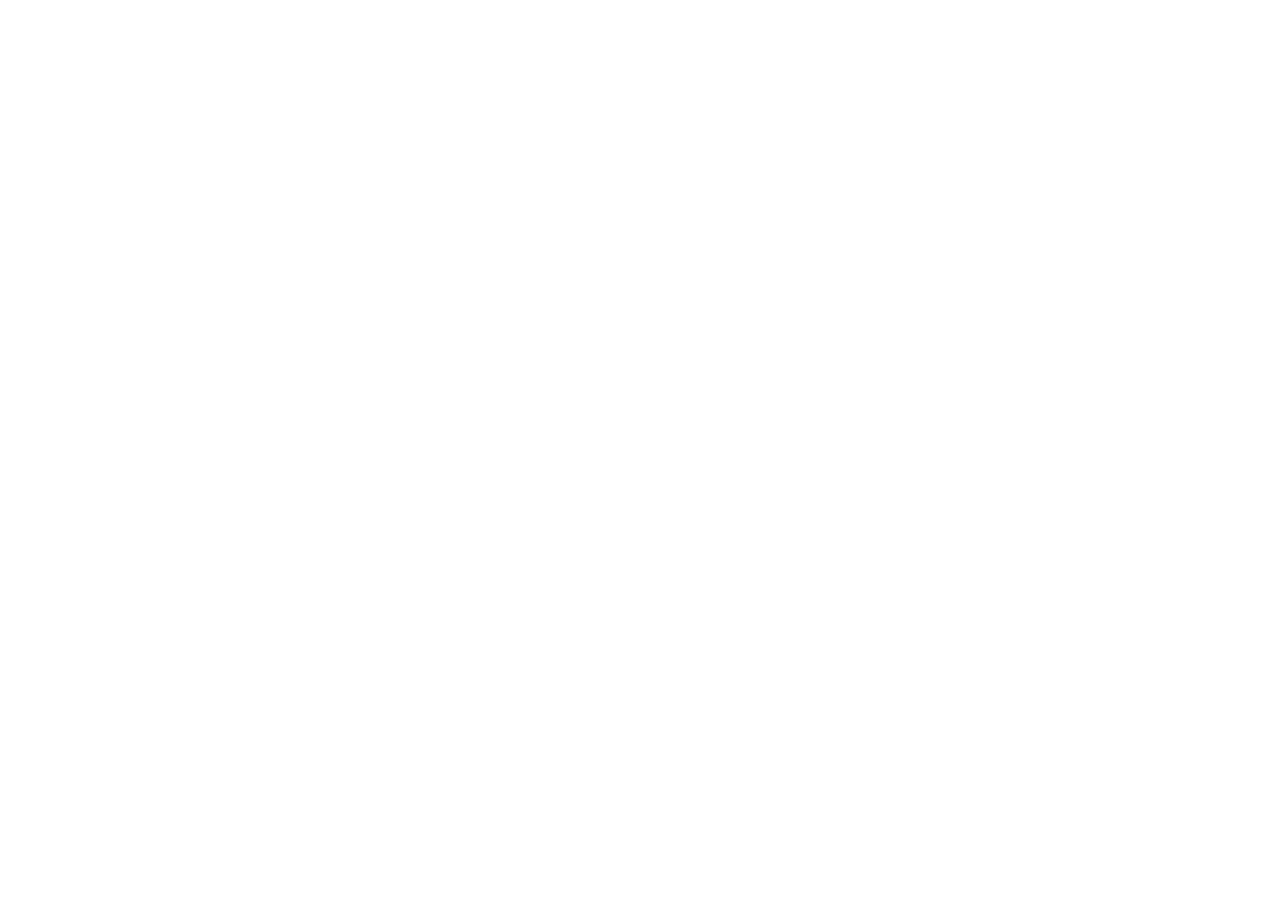
==== index.html @ 6ffd591b "init room gen" ====
<!DOCTYPE html>
<html lang="en">
    <head>
        <meta charset="utf-8">
        <title>Room Generator</title>
        <link rel="stylesheet" href="https://fonts.googleapis.com/css?family=Muli:400,700&display=swap">
        <link rel="stylesheet" href="/style.css">
    </head>
    <body id="body">
        <header><form id="knobs"></form></header>
        <main id="content"></main>
        <script src="/app/app.js" type="module"></script>
    </body>
</html>
---- style.css ----
body {
    margin: 20px;
}

form {
    margin-bottom: 20px;
}

fieldset {
    padding: 15px;
    border: 1px solid #CCC;
    margin: 20px 0;
}

legend {
    padding: 0 8px;
}

label {
    padding: 8px;
    width: 110px;
    display: inline-block;
}

button {
    padding: 8px 20px;
    border-radius: 4px;
}
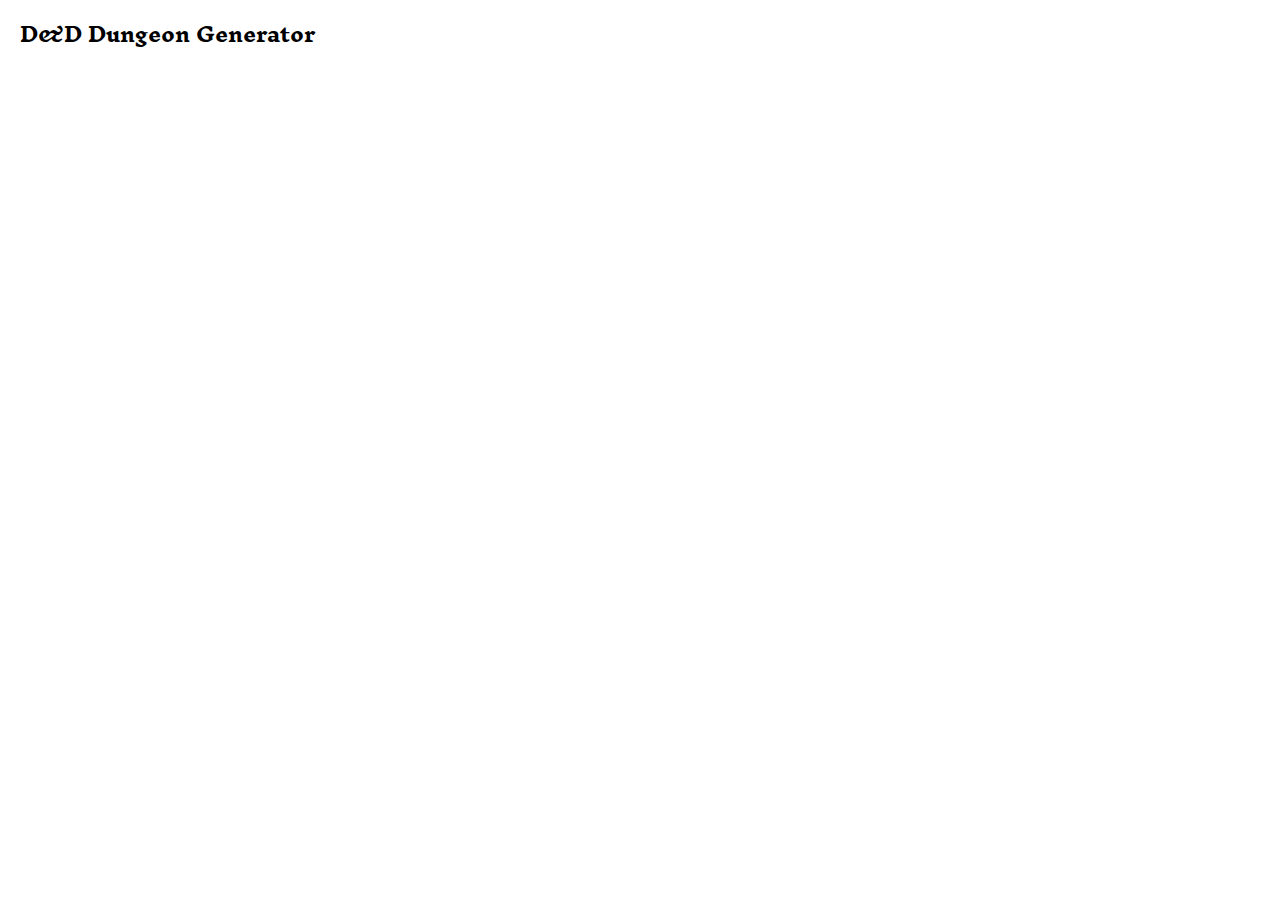
==== commit 66efc52e: "rows on rooms page" ====
--- a/index.html
+++ b/index.html
@@ -2,12 +2,16 @@
 <html lang="en">
     <head>
         <meta charset="utf-8">
-        <title>Room Generator</title>
-        <link rel="stylesheet" href="https://fonts.googleapis.com/css?family=Muli:400,700&display=swap">
+        <title>D&D Dungeon Generator</title>
+        <link href="https://fonts.googleapis.com/css?family=Courier+Prime:400,400i,700|Inknut+Antiqua:400,700&display=swap" rel="stylesheet">
         <link rel="stylesheet" href="/style.css">
     </head>
     <body id="body">
-        <header><form id="knobs"></form></header>
+        <header data-no-print>
+            <h1>D&D Dungeon Generator</h1>
+            <nav id="nav"></nav>
+        </header>
+        <form id="knobs" data-no-print></form>
         <main id="content"></main>
         <script src="/app/app.js" type="module"></script>
     </body>
--- a/style.css
+++ b/style.css
@@ -1,29 +1,235 @@
+
+:root {
+    --accent: #1ba3f7;
+    --bg: #f9f9f9;
+    --gray: #cccccc;
+    --white: #ffffff;
+    --font-default: 'Courier Prime', monospace;
+    --font-title: 'Inknut Antiqua', monospace;
+}
+
+*:not(text) {
+    font-size: 13px;
+    line-height: 1.4;
+    font-family: var(--font-default);
+}
+
+:focus {
+    outline: none;
+    box-shadow: 0 0 2px 1px var(--accent);
+}
 
 body {
     margin: 20px;
-}
+    background: var(--white);
+    -webkit-print-color-adjust: exact;
+}
+
+header {
+    display: flex;
+    justify-content: space-between;
+    align-items: baseline;
+}
+
+nav {
+    display: flex;
+}
+
+section {
+    margin-bottom: 20px;
+    page-break-inside: avoid;
+}
+
+article {
+    border: 1px solid var(--gray);
+    padding: 20px;
+}
+
+article header {
+    border-bottom: 1px solid var(--gray);
+}
+
+article article {
+    padding: 10px;
+    margin-bottom: 10px;
+}
+
+/* Forms */
 
 form {
     margin-bottom: 20px;
 }
 
+form * {
+    font-size: 16px;
+}
+
 fieldset {
-    padding: 15px;
-    border: 1px solid #CCC;
+    padding: 15px 25px;
+    border-width: 1px;
+    border-style: solid;
+    border-color: var(--gray);
     margin: 20px 0;
 }
 
+fieldset > div {
+    display: flex;
+    align-items: center;
+}
+
+fieldset[data-collapsed="true"] {
+    border-left-color: transparent;
+    border-right-color: transparent;
+    border-bottom-color: transparent;
+    padding-top: 0;
+    padding-bottom: 0;
+}
+
+fieldset[data-collapsed="true"] > div,
+fieldset[data-collapsed="true"] > p {
+    display: none;
+}
+
 legend {
+    padding: 0 10px;
+    margin-left: -10px;
+    cursor: pointer;
+}
+
+label {
+    padding: 10px 0;
+    width: 120px;
+    display: inline-block;
+}
+
+input {
     padding: 0 8px;
 }
 
-label {
-    padding: 8px;
-    width: 110px;
-    display: inline-block;
-}
+input,
+button,
+select {
+    border-radius: 4px;
+    background: var(--bg);
+    border: 1px solid var(--gray);
+}
+
+/* Buttons */
 
 button {
+    cursor: pointer;
+    font-family: var(--font-title);
+}
+
+button[data-size="small"] {
+    min-height: 30px;
+    padding: 0 12px;
+    font-size: 12px;
+}
+
+button[data-size="large"] {
     padding: 8px 20px;
-    border-radius: 4px;
-}
+}
+
+button[data-info] {
+    border-radius: 50%;
+    padding: 0;
+    min-width: 30px;
+    min-height: 30px;
+}
+
+button[data-active] {
+    color: var(--accent);
+    border-color: var(--accent);
+    background: var(--white);
+}
+
+input,
+select {
+    width: 175px;
+    height: 30px;
+    box-sizing: border-box;
+}
+
+button + button,
+input + button,
+select + button {
+    margin-left: 10px;
+}
+
+/* Type */
+
+h1 {
+    font-size: 20px;
+    font-family: var(--font-title);
+    margin: 0;
+}
+
+h2 {
+    font-size: 16px;
+    font-family: var(--font-title);
+    margin: 0;
+}
+
+h3 {
+    font-size: 14px;
+}
+
+small {
+    font-size: 12px;
+}
+
+/* Lists */
+
+ul {
+    list-style: square;
+    padding-left: 18px;
+    margin: 20px 0 0 0;
+}
+
+article article ul {
+    margin-top: 10px;
+}
+
+li {
+    padding-right: 20px;
+}
+
+ul[data-grid] {
+    list-style: none;
+    padding-left: 0;
+    grid-template-columns: repeat(auto-fill, 110px);
+}
+
+ul[data-grid] li {
+    display: flex;
+    align-items: center;
+    padding: 0;
+}
+
+ul[data-grid] li small {
+    margin-left: 10px;
+}
+
+/* Grid */
+
+[data-columns="2"] { columns: 2; }
+[data-columns="3"] { columns: 3; }
+[data-columns="4"] { columns: 4; }
+[data-columns="5"] { columns: 5; }
+
+[data-grid] {
+    display: grid;
+    grid-column-gap: 20px;
+    grid-row-gap: 20px;
+}
+
+[data-grid="3"] {
+    grid-template-columns: repeat(3, 1fr);
+}
+
+@media print {
+    [data-no-print] {
+        display: none;
+    }
+}
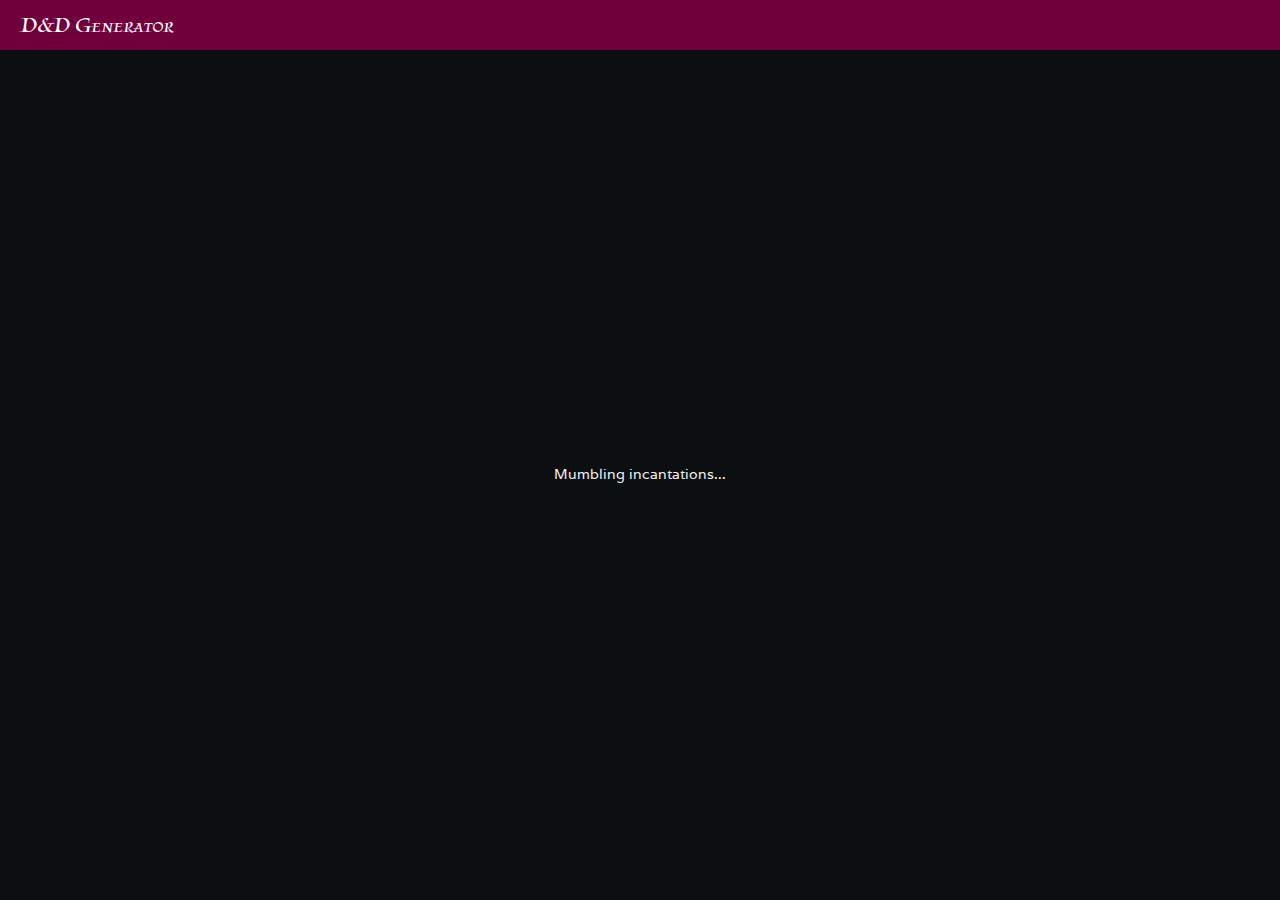
==== commit 42dbd28b: "full layout" ====
--- a/index.html
+++ b/index.html
@@ -2,17 +2,35 @@
 <html lang="en">
     <head>
         <meta charset="utf-8">
-        <title>D&D Dungeon Generator</title>
-        <link href="https://fonts.googleapis.com/css?family=Courier+Prime:400,400i,700|Inknut+Antiqua:400,700&display=swap" rel="stylesheet">
-        <link rel="stylesheet" href="/style.css">
+        <title>D&D Generator</title>
+
+        <link rel="preconnect" href="https://fonts.googleapis.com">
+        <link rel="preconnect" href="https://fonts.gstatic.com" crossorigin>
+        <link rel="stylesheet" href="https://fonts.googleapis.com/css2?family=Tapestry&family=Varela&display=swap">
+
+        <link rel="stylesheet" href="./style.css">
     </head>
-    <body id="body">
-        <header data-no-print>
-            <h1>D&D Dungeon Generator</h1>
-            <nav id="nav"></nav>
+    <body data-layout="full">
+
+        <header data-no-print data-flex="justify-between items-center">
+            <h1><a href="/" data-action="navigate" data-target="dungeon">D&D Generator</a></h1>
+            <nav id="nav" data-spacing="small"></nav>
         </header>
-        <form id="knobs" data-no-print></form>
-        <main id="content"></main>
-        <script src="/app/app.js" type="module"></script>
+
+        <main id="content">
+            <p data-align="center" data-spacing>
+                Mumbling incantations...
+            </p>
+        </main>
+
+        <aside data-no-print>
+            <form id="knobs"></form>
+        </aside>
+
+        <footer data-no-print data-flex="justify-between" id="footer"></footer>
+
+        <script src="./app/app.js" type="module"></script>
+        <script async src="/analytics.js"></script>
+
     </body>
 </html>
--- a/style.css
+++ b/style.css
@@ -1,214 +1,491 @@
+
+/* Config */
 
 :root {
-    --accent: #1ba3f7;
-    --bg: #f9f9f9;
-    --gray: #cccccc;
-    --white: #ffffff;
-    --font-default: 'Courier Prime', monospace;
-    --font-title: 'Inknut Antiqua', monospace;
-}
-
-*:not(text) {
-    font-size: 13px;
-    line-height: 1.4;
+    --font-default: 'Varela', monospace;
+    --font-logo: 'Tapestry', monospace;
+
+    --font-size-title: 22px;
+    --font-size-subtitle: 18px;
+    --font-size-default: 14px;
+    --font-size-small: 13px;
+    --font-size-tiny: 12px;
+
+    --leading-default: 1.4rem;
+    --leading-loose: 1.6rem;
+    --leading-tight: 1.2rem;
+
+    --button-font-size: 13px;
+    --label-font-size: 13px;
+
+    --border-radius: 3px;
+
+    --transitionDuration: 500ms;
+
+    --color-action-1: #BF0252;
+    --color-action-2: #F2065F;
+    --color-error: #FF0000;
+
+    --color-gray-10: #F2F2F2;
+    --color-gray-12: #a3a3a3;
+    --color-gray-15: #798282;
+    --color-gray-20: #4f5252;
+    --color-gray-30: #3B3D3D;
+    --color-gray-35: #202121;
+    --color-gray-40: #0C0F0F;
+
+    --color-secondary: #08B3BD;
+    --color-white: #ffffff;
+
+    --text-color: var(--color-gray-10);
+    --link-color: #FF4289;
+
+    --bg-article: var(--color-gray-30);
+    --bg-footer: var(--color-gray-30);
+    --bg-header: #70003C;
+    --bg-sidebar: var(--color-gray-35);
+    --bg: var(--color-gray-40);
+
+    --spacing-default: 20px;
+    --spacing-medium: 10px;
+    --spacing-small: 5px;
+
+    --sidebar-width: 220px;
+}
+
+/* Focus */
+
+:focus {
+    outline: 1px dashed var(--color-white);
+    outline-offset: -1px;
+}
+
+/* Layout */
+
+html {
+    height: 100%;
+}
+
+body {
+    color: var(--text-color);
+    background: var(--bg);
+    font-size: var(--font-size-default);
+    line-height: var(--leading-default);
     font-family: var(--font-default);
-}
-
-:focus {
-    outline: none;
-    box-shadow: 0 0 2px 1px var(--accent);
-}
-
-body {
-    margin: 20px;
-    background: var(--white);
+    display: grid;
+    height: 100%;
+    margin: 0;
+    grid-template-areas: "header header" "left main" "footer footer";
+    grid-template-columns: auto 1fr;
+    grid-template-rows: auto 1fr;
     -webkit-print-color-adjust: exact;
 }
 
-header {
+body > header {
+    grid-area: header;
+    height: 50px;
+    width: 100%;
+    position: sticky;
+    top: 0;
+    background: var(--bg-header);
+}
+
+body > aside {
+    grid-area: left;
+    width: var(--sidebar-width);
+    color: var(--color-white);
+    background: var(--bg-sidebar);
+}
+
+body > main {
+    grid-area: main;
+    display: flex;
+    flex-direction: column;
+    align-items: center;
+    justify-content: center;
+    padding: var(--spacing-default);
+}
+
+body[data-layout="expanded-sidebar"] > aside {
+    grid-area: left / main;
+    width: 100%;
+}
+
+body[data-layout="full"] > aside {
+    display: none;
+}
+
+body[data-layout="expanded-sidebar"] > main {
+    display: none;
+}
+
+body > footer {
+    grid-area: footer;
+    width: 100%;
+    position: fixed;
+    bottom: 0;
+    background: var(--bg-footer);
+}
+
+body > footer > small {
+    font-size: var(--font-size-small);
+    padding: var(--spacing-small) var(--spacing-default);
+}
+
+/* Logo */
+
+h1 {
+    font-size: var(--font-size-title);
+    font-family: var(--font-logo);
+    padding: 10px 20px;
+    margin: 0;
+    font-variant: small-caps;
+}
+
+h1 a {
+    color: var(--color-white);
+}
+
+h1 a:hover {
+    text-decoration: none;
+}
+
+/* Nav */
+
+body > header > nav {
+    color: var(--color-white);
+    display: flex;
+    align-items: center;
+    margin: 10px;
+}
+
+body > header > nav [data-separator] {
+    margin: 0 15px;
+    border-left: 1px solid var(--color-white);
+    height: 15px;
+}
+
+/* Sections */
+
+section {
+    page-break-inside: avoid;
+}
+
+/* Links */
+
+a {
+    color: var(--link-color);
+    text-decoration: none;
+}
+
+a:hover,
+a:focus {
+    text-decoration: underline;
+}
+
+/* Hr */
+
+hr {
+    height: 0;
+    border: 0;
+    border-bottom: 1px solid var(--color-gray-15);
+    margin: 20px 0;
+}
+
+/* Articles */
+
+article {
+    background: var(--bg-article);
+    border-radius: var(--border-radius);
+    padding: var(--spacing-default);
+}
+
+article header {
+    border-bottom: 1px solid var(--color-gray-15);
+    align-items: baseline;
+    padding-bottom: var(--spacing-medium);
+    margin-bottom: var(--spacing-medium);
+}
+
+article article {
+    border: 1px solid var(--color-gray-15);
+    border-radius: 0;
+    padding: var(--spacing-medium);
+    margin-bottom: var(--spacing-medium);
+}
+
+article [data-info] {
+    color: var(--color-gray-12);
+}
+
+/* Buttons */
+
+button,
+header nav a {
+    cursor: pointer;
+    border-radius: var(--border-radius);
+    border: 0;
+    background: var(--color-action-1);
+    color: var(--color-white);
+    font-size: var(--button-font-size);
+    font-family: var(--font-default);
+    display: inline-flex;
+    align-items: center;
+    justify-content: center;
+    padding: 0;
+    transition: background var(--transitionDuration);
+}
+
+button:hover,
+button[data-active],
+header nav a[data-active],
+header nav a:hover {
+    background: var(--color-action-2);
+    text-decoration: none;
+}
+
+button[data-size="small"],
+header nav a {
+    min-height: 30px;
+    padding: 0 20px;
+}
+
+button[data-size="large"] {
+    padding: 8px 20px;
+}
+
+button[data-info] {
+    padding: 0;
+    width: 20px;
+    height: 18px;
+}
+
+button + button,
+header nav a + a {
+    margin-left: 10px;
+}
+
+button[data-action="accordion"] {
+    justify-content: left;
+}
+
+button[data-action="generate"] {
+    flex-grow: 1;
+    max-width: 236px;
+}
+
+button[data-action="expand"] {
+    width: 33px;
+}
+
+button[data-action="expand"] span {
+    transform: rotate(180deg);
+    pointer-events: none;
+}
+
+[data-layout="expanded-sidebar"] button[data-action="expand"] span {
+    transform: rotate(0);
+}
+
+/* Form */
+
+form {
+    display: flex;
+    flex-direction: column;
+}
+
+fieldset {
+    padding: 0;
+    margin: 0 0 2px 0;
+    border: 0;
+}
+
+fieldset > button {
+    width: 100%;
+    border-radius: 0;
+    background: var(--color-gray-30);
+}
+
+fieldset > button:hover {
+    background: var(--color-gray-20);
+}
+
+fieldset > h2 {
+    padding: 4px 20px;
+}
+
+fieldset > section > div {
+    padding: 20px;
+}
+
+fieldset[data-collapsed="true"] > section {
+    display: none;
+}
+
+label {
+    font-size: var(--label-font-size);
     display: flex;
     justify-content: space-between;
-    align-items: baseline;
-}
-
-nav {
-    display: flex;
-}
-
-section {
-    margin-bottom: 20px;
-    page-break-inside: avoid;
-}
-
-article {
-    border: 1px solid var(--gray);
-    padding: 20px;
-}
-
-article header {
-    border-bottom: 1px solid var(--gray);
-}
-
-article article {
-    padding: 10px;
-    margin-bottom: 10px;
-}
-
-/* Forms */
-
-form {
-    margin-bottom: 20px;
-}
-
-form * {
-    font-size: 16px;
-}
-
-fieldset {
-    padding: 15px 25px;
-    border-width: 1px;
-    border-style: solid;
-    border-color: var(--gray);
-    margin: 20px 0;
-}
-
-fieldset > div {
+    margin-bottom: var(--spacing-small);
+}
+
+input,
+select {
+    width: 100%;
+    height: 30px;
+    box-sizing: border-box;
+    border-radius: var(--border-radius);
+    border: 0;
+    font-size: var(--font-size-default);
+}
+
+input {
+    padding: 0 8px;
+    margin: 0;
+}
+
+input[type="range"] {
+    padding: 0;
+    height: auto;
+    width: 100%; /* Specific width is required for Firefox. */
+    -webkit-appearance: none; /* Hides the slider so that custom slider can be made */
+    background: transparent; /* Otherwise white in Chrome */
+}
+
+input[type=range]::-webkit-slider-thumb {
+    -webkit-appearance: none;
+    margin-top: -4px;
+
+    height: 16px;
+    width: 16px;
+    border-radius: 50%;
+    background: var(--color-white);
+    cursor: pointer;
+}
+
+input[type=range]::-moz-range-thumb {
+    height: 16px;
+    width: 16px;
+    border-radius: 50%;
+    background: var(--color-white);
+    cursor: pointer;
+}
+
+input[type=range]::-webkit-slider-runnable-track {
+    width: 100%;
+    height: 8px;
+    cursor: pointer;
+    background: var(--color-secondary);
+    border-radius: var(--border-radius);
+}
+
+input[type=range]::-moz-range-track {
+    width: 100%;
+    height: 8px;
+    cursor: pointer;
+    background: var(--color-secondary);
+    border-radius: var(--border-radius);
+}
+
+/* Type */
+
+h1, h2, h3 {
+    font-weight: normal;
+}
+
+h1 {
+    font-size: var(--font-size-title);
+    font-family: var(--font-logo);
+    margin: 0;
+}
+
+h2 {
+    font-size: var(--font-size-title);
+    margin: 0;
+}
+
+h3 {
+    font-size: var(--font-size-subtitle);
+    margin: var(--spacing-default) 0 var(--spacing-medium) 0;
+}
+
+h3:first-child {
+    margin-top: 0;
+}
+
+h2[data-title="page"] {
+    font-family: var(--font-logo);
+    font-size: 60px;
+    line-height: 1em;
+    letter-spacing: 5px;
+    text-transform: uppercase;
+}
+
+p {
+    line-height: var(--leading-loose);
+    margin: var(--spacing-medium) 0;
+}
+
+small {
+    font-size: var(--font-size-small);
+}
+
+/* Lists */
+
+ul {
+    line-height: var(--leading-loose);
+    padding-left: var(--spacing-default);
+    margin: var(--spacing-default) 0;
+}
+
+li {
+    padding-right: var(--spacing-default);
+}
+
+ul[data-flex] {
+    list-style: none;
+    padding-left: 0;
+}
+
+ul[data-flex] li {
     display: flex;
     align-items: center;
-}
-
-fieldset[data-collapsed="true"] {
-    border-left-color: transparent;
-    border-right-color: transparent;
-    border-bottom-color: transparent;
-    padding-top: 0;
-    padding-bottom: 0;
-}
-
-fieldset[data-collapsed="true"] > div,
-fieldset[data-collapsed="true"] > p {
-    display: none;
-}
-
-legend {
-    padding: 0 10px;
-    margin-left: -10px;
-    cursor: pointer;
-}
-
-label {
-    padding: 10px 0;
-    width: 120px;
-    display: inline-block;
-}
-
-input {
-    padding: 0 8px;
-}
-
-input,
-button,
-select {
-    border-radius: 4px;
-    background: var(--bg);
-    border: 1px solid var(--gray);
-}
-
-/* Buttons */
-
-button {
-    cursor: pointer;
-    font-family: var(--font-title);
-}
-
-button[data-size="small"] {
-    min-height: 30px;
-    padding: 0 12px;
-    font-size: 12px;
-}
-
-button[data-size="large"] {
-    padding: 8px 20px;
-}
-
-button[data-info] {
-    border-radius: 50%;
-    padding: 0;
-    min-width: 30px;
-    min-height: 30px;
-}
-
-button[data-active] {
-    color: var(--accent);
-    border-color: var(--accent);
-    background: var(--white);
-}
-
-input,
-select {
-    width: 175px;
-    height: 30px;
-    box-sizing: border-box;
-}
-
-button + button,
-input + button,
-select + button {
-    margin-left: 10px;
-}
-
-/* Type */
-
-h1 {
-    font-size: 20px;
-    font-family: var(--font-title);
-    margin: 0;
-}
-
-h2 {
-    font-size: 16px;
-    font-family: var(--font-title);
-    margin: 0;
-}
-
-h3 {
-    font-size: 14px;
-}
-
-small {
-    font-size: 12px;
-}
-
-/* Lists */
-
-ul {
-    list-style: square;
-    padding-left: 18px;
-    margin: 20px 0 0 0;
-}
-
-article article ul {
-    margin-top: 10px;
-}
-
-li {
-    padding-right: 20px;
-}
-
-ul[data-grid] {
-    list-style: none;
-    padding-left: 0;
-    grid-template-columns: repeat(auto-fill, 110px);
-}
-
-ul[data-grid] li {
+    padding: var(--spacing-medium);
+}
+
+ul[data-flex] li span {
+    font-size: var(--font-size-small);
+    margin-left: var(--spacing-medium);
+}
+
+/* Alignment */
+
+[data-align="center"] {
+    text-align: center;
+}
+
+/* Errors */
+
+[data-error] {
+    color: var(--color-error);
+}
+
+/* Flex */
+
+[data-flex] {
     display: flex;
+}
+
+[data-flex*="column"] {
+    flex-direction: column;
+}
+
+[data-flex*="justify-between"] {
+    justify-content: space-between;
+}
+
+[data-flex*="items-center"] {
     align-items: center;
-    padding: 0;
-}
-
-ul[data-grid] li small {
-    margin-left: 10px;
 }
 
 /* Grid */
@@ -224,9 +501,50 @@
     grid-row-gap: 20px;
 }
 
+[data-grid="2"] {
+    grid-template-columns: repeat(2, 1fr);
+}
+
 [data-grid="3"] {
     grid-template-columns: repeat(3, 1fr);
 }
+
+/* Spacing */
+
+[data-spacing="default"] {
+    margin: var(--spacing-default);
+}
+
+[data-spacing="x"] {
+    margin-left: var(--spacing-default);
+    margin-right: var(--spacing-default);
+}
+
+[data-spacing="y"] {
+    margin-top: var(--spacing-default);
+    margin-bottom: var(--spacing-default);
+}
+
+[data-spacing="medium"] {
+    margin: var(--spacing-medium);
+}
+
+[data-spacing*="y-medium"] {
+    margin-top: var(--spacing-medium);
+    margin-bottom: var(--spacing-medium);
+}
+
+[data-spacing*="b-medium"] {
+    margin-bottom: var(--spacing-medium);
+}
+
+[data-spacing*="x-small"] {
+    margin-left: var(--spacing-small);
+    margin-right: var(--spacing-small);
+}
+
+/* Print */
+/* TODO print needs to negate dark mode? */
 
 @media print {
     [data-no-print] {
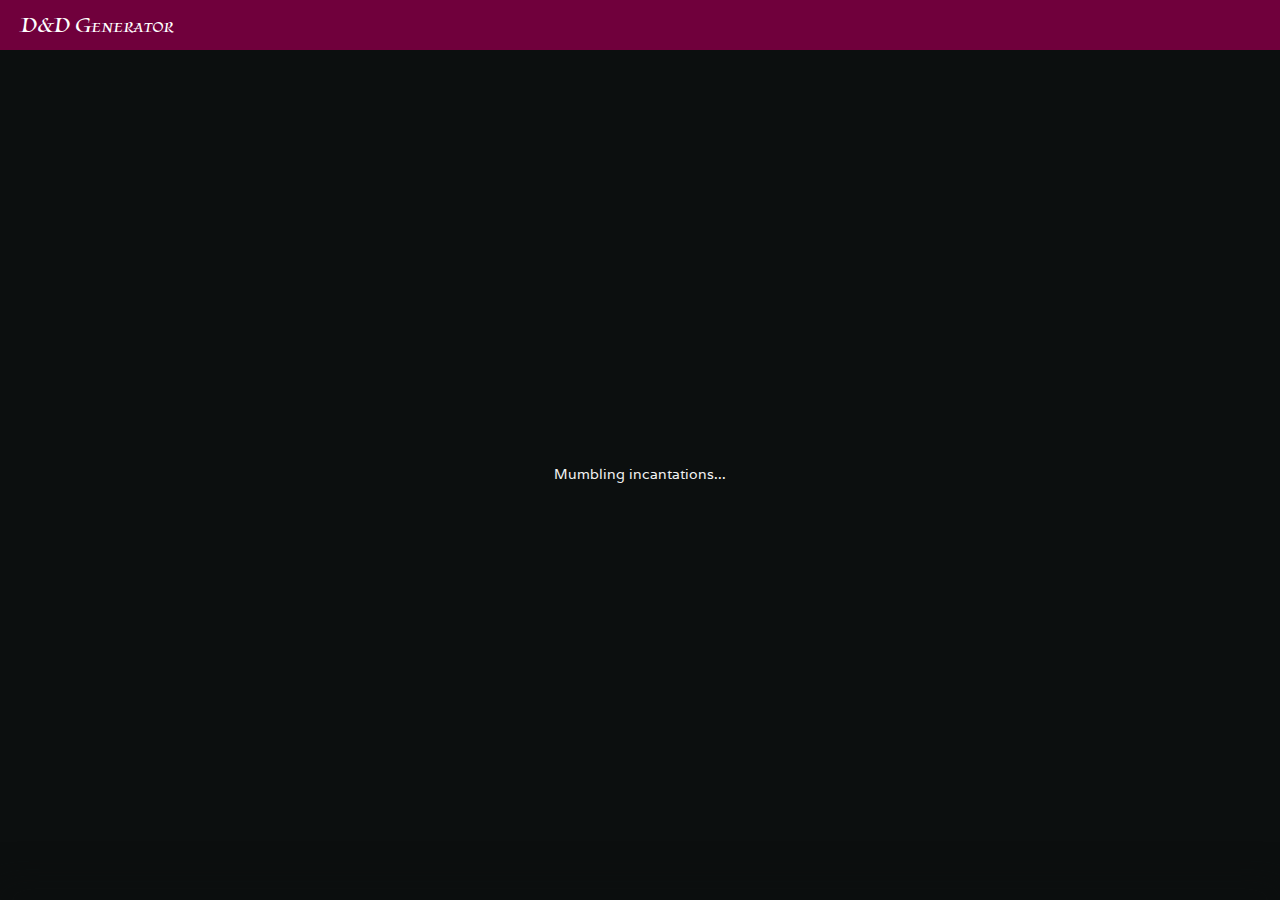
==== commit 3ef05627: "update GA" ====
--- a/index.html
+++ b/index.html
@@ -7,8 +7,17 @@
         <link rel="preconnect" href="https://fonts.googleapis.com">
         <link rel="preconnect" href="https://fonts.gstatic.com" crossorigin>
         <link rel="stylesheet" href="https://fonts.googleapis.com/css2?family=Tapestry&family=Varela&display=swap">
+        <link rel="stylesheet" href="./style.css">
 
-        <link rel="stylesheet" href="./style.css">
+        <script async src="https://www.googletagmanager.com/gtag/js?id=G-QENH0RMNMR"></script>
+        <script>
+            if (window.location.hostname === 'dnd.mysticwaffle.com') {
+                window.dataLayer = window.dataLayer || [];
+                function gtag() { dataLayer.push(arguments); }
+                gtag('js', new Date());
+                gtag('config', 'G-QENH0RMNMR');
+            }
+        </script>
     </head>
     <body data-layout="full">
 
@@ -30,7 +39,6 @@
         <footer data-no-print data-flex="justify-between" id="footer"></footer>
 
         <script src="./app/app.js" type="module"></script>
-        <script async src="/analytics.js"></script>
 
     </body>
 </html>
--- a/style.css
+++ b/style.css
@@ -1,7 +1,10 @@
+
+/* TODO responsive design */
 
 /* Config */
 
 :root {
+    /* Type */
     --font-default: 'Varela', monospace;
     --font-logo: 'Tapestry', monospace;
 
@@ -16,16 +19,22 @@
     --leading-tight: 1.2rem;
 
     --button-font-size: 13px;
-    --label-font-size: 13px;
-
+
+    /* Borders */
     --border-radius: 3px;
 
-    --transitionDuration: 500ms;
-
-    --color-action-1: #BF0252;
-    --color-action-2: #F2065F;
+    /* Transitions */
+    --transition-default: 500ms;
+
+    /* Colors */
+    --color-action: #BF0252;
+    --color-action-active: #F2065F;
+    --color-secondary: #08B3BD;
+    --color-secondary-active: #04d4e0;
     --color-error: #FF0000;
-
+    --color-success: #14c80f;
+
+    --color-gray-0: #ffffff;
     --color-gray-10: #F2F2F2;
     --color-gray-12: #a3a3a3;
     --color-gray-15: #798282;
@@ -34,9 +43,6 @@
     --color-gray-35: #202121;
     --color-gray-40: #0C0F0F;
 
-    --color-secondary: #08B3BD;
-    --color-white: #ffffff;
-
     --text-color: var(--color-gray-10);
     --link-color: #FF4289;
 
@@ -46,18 +52,22 @@
     --bg-sidebar: var(--color-gray-35);
     --bg: var(--color-gray-40);
 
+    /* Spacing */
     --spacing-default: 20px;
+    --spacing-large: 40px;
     --spacing-medium: 10px;
     --spacing-small: 5px;
 
+    /* UI */
     --sidebar-width: 220px;
+    --caret-img: url('data:image/svg+xml;utf8,<svg fill="white" height="24" viewBox="0 0 24 24" width="24" xmlns="http://www.w3.org/2000/svg"><path d="M7 10l5 5 5-5z" /><path d="M0 0h24v24H0" fill="none" /></svg>')
 }
 
 /* Focus */
 
 :focus {
-    outline: 1px dashed var(--color-white);
-    outline-offset: -1px;
+    outline: 2px solid var(--color-gray-10);
+    outline-offset: -2px;
 }
 
 /* Layout */
@@ -93,8 +103,9 @@
 body > aside {
     grid-area: left;
     width: var(--sidebar-width);
-    color: var(--color-white);
     background: var(--bg-sidebar);
+    animation-duration: var(--transition-default);
+    animation-name: slideIn;
 }
 
 body > main {
@@ -106,7 +117,7 @@
     padding: var(--spacing-default);
 }
 
-body[data-layout="expanded-sidebar"] > aside {
+body[data-layout="sidebar-expanded"] > aside {
     grid-area: left / main;
     width: 100%;
 }
@@ -115,7 +126,7 @@
     display: none;
 }
 
-body[data-layout="expanded-sidebar"] > main {
+body[data-layout="sidebar-expanded"] > main {
     display: none;
 }
 
@@ -125,6 +136,12 @@
     position: fixed;
     bottom: 0;
     background: var(--bg-footer);
+    box-shadow: 0 0 40px 10px var(--color-gray-40);
+    transform: translate3d(0, 100%, 0);
+    animation-delay: 3s;
+    animation-duration: 2s;
+    animation-fill-mode: forwards;
+    animation-name: slideUp;
 }
 
 body > footer > small {
@@ -143,7 +160,7 @@
 }
 
 h1 a {
-    color: var(--color-white);
+    color: var(--color-gray-0);
 }
 
 h1 a:hover {
@@ -153,7 +170,7 @@
 /* Nav */
 
 body > header > nav {
-    color: var(--color-white);
+    color: var(--color-gray-0);
     display: flex;
     align-items: center;
     margin: 10px;
@@ -161,7 +178,7 @@
 
 body > header > nav [data-separator] {
     margin: 0 15px;
-    border-left: 1px solid var(--color-white);
+    border-left: 1px solid var(--color-gray-0);
     height: 15px;
 }
 
@@ -214,6 +231,7 @@
     margin-bottom: var(--spacing-medium);
 }
 
+/* TODO rename data-info */
 article [data-info] {
     color: var(--color-gray-12);
 }
@@ -225,23 +243,34 @@
     cursor: pointer;
     border-radius: var(--border-radius);
     border: 0;
-    background: var(--color-action-1);
-    color: var(--color-white);
+    background: var(--color-action);
+    color: var(--color-gray-0);
     font-size: var(--button-font-size);
     font-family: var(--font-default);
     display: inline-flex;
     align-items: center;
     justify-content: center;
     padding: 0;
-    transition: background var(--transitionDuration);
+    transition: background var(--transition-default);
 }
 
 button:hover,
 button[data-active],
 header nav a[data-active],
 header nav a:hover {
-    background: var(--color-action-2);
+    background: var(--color-action-active);
     text-decoration: none;
+}
+
+header nav a:focus {
+    text-decoration: none;
+}
+
+header nav a {
+    opacity: 0;
+    animation-duration: 2s;
+    animation-fill-mode: forwards;
+    animation-name: fadeIn;
 }
 
 button[data-size="small"],
@@ -279,15 +308,50 @@
 }
 
 button[data-action="expand"] span {
-    transform: rotate(180deg);
+    width: 10px;
+    height: 10px;
+    background-image: var(--caret-img);
+    background-repeat: no-repeat;
+    background-position-x: 50%;
+    background-position-y: 50%;
     pointer-events: none;
-}
-
-[data-layout="expanded-sidebar"] button[data-action="expand"] span {
-    transform: rotate(0);
-}
-
-/* Form */
+    transform: scale(1.5, 1.2) rotate(-90deg);
+}
+
+[data-layout="sidebar-expanded"] button[data-action="expand"] span {
+    transform: scale(1.5, 1.2) rotate(90deg);
+}
+
+button[data-ready] {
+    flex-direction: column;
+    flex-grow: 0;
+    max-width: 360px;
+    max-height: 360px;
+    padding: var(--spacing-large);
+    background: var(--color-gray-35);
+    border: 1px solid var(--color-gray-20);
+    border-radius: var(--spacing-default);
+    opacity: 0;
+    animation-delay: 500ms;
+    animation-duration: 5s;
+    animation-fill-mode: forwards;
+    animation-name: fadeIn;
+}
+
+button[data-ready]:hover {
+    background: var(--color-gray-40);
+}
+
+button[data-ready] span {
+    text-shadow: 0 0 10px var(--color-gray-0);
+    font-size: var(--font-size-title);
+}
+
+button[data-ready] svg {
+    pointer-events: none;
+}
+
+/* Forms */
 
 form {
     display: flex;
@@ -314,8 +378,11 @@
     padding: 4px 20px;
 }
 
+/* TODO */
+/* fieldset > section > label { */
 fieldset > section > div {
-    padding: 20px;
+    padding: var(--spacing-default);
+    display: block;
 }
 
 fieldset[data-collapsed="true"] > section {
@@ -323,7 +390,7 @@
 }
 
 label {
-    font-size: var(--label-font-size);
+    font-size: var(--font-size-small);
     display: flex;
     justify-content: space-between;
     margin-bottom: var(--spacing-small);
@@ -332,21 +399,33 @@
 input,
 select {
     width: 100%;
-    height: 30px;
+    height: 38px;
+    margin: 0;
+    padding: 0 12px;
     box-sizing: border-box;
+    color: var(--text-color);
+    background: var(--color-gray-40);
+    border: 1px solid var(--color-gray-15);
     border-radius: var(--border-radius);
-    border: 0;
     font-size: var(--font-size-default);
-}
-
-input {
-    padding: 0 8px;
-    margin: 0;
+    transition: background var(--transition-default), border var(--transition-default);
+}
+
+input:hover,
+select:hover {
+    border-color: var(--color-secondary);
+}
+
+input:focus,
+select:focus {
+    border-color: var(--color-secondary-active);
+    outline: none;
 }
 
 input[type="range"] {
     padding: 0;
     height: auto;
+    border: 0;
     width: 100%; /* Specific width is required for Firefox. */
     -webkit-appearance: none; /* Hides the slider so that custom slider can be made */
     background: transparent; /* Otherwise white in Chrome */
@@ -355,11 +434,10 @@
 input[type=range]::-webkit-slider-thumb {
     -webkit-appearance: none;
     margin-top: -4px;
-
     height: 16px;
     width: 16px;
     border-radius: 50%;
-    background: var(--color-white);
+    background: var(--color-gray-0);
     cursor: pointer;
 }
 
@@ -367,7 +445,7 @@
     height: 16px;
     width: 16px;
     border-radius: 50%;
-    background: var(--color-white);
+    background: var(--color-gray-0);
     cursor: pointer;
 }
 
@@ -377,6 +455,7 @@
     cursor: pointer;
     background: var(--color-secondary);
     border-radius: var(--border-radius);
+    transition: background var(--transition-default);
 }
 
 input[type=range]::-moz-range-track {
@@ -385,6 +464,28 @@
     cursor: pointer;
     background: var(--color-secondary);
     border-radius: var(--border-radius);
+    transition: background var(--transition-default);
+}
+
+input[type="range"]:hover::-webkit-slider-runnable-track,
+input[type="range"]:focus::-webkit-slider-runnable-track {
+    background: var(--color-secondary-active);
+}
+
+input[type="range"]:hover::-moz-range-track,
+input[type="range"]:focus::-moz-range-track {
+    background: var(--color-secondary-active);
+}
+
+select {
+    -webkit-appearance: none;
+    -moz-appearance: none;
+    background-image: var(--caret-img);
+    background-repeat: no-repeat;
+    background-position-x: calc(100% - 5px);
+    background-position-y: 50%;
+    padding-right: 36px;
+    cursor: pointer;
 }
 
 /* Type */
@@ -442,6 +543,11 @@
     padding-right: var(--spacing-default);
 }
 
+ul[data-list-style="none"] {
+    list-style: none;
+}
+
+/* TODO Rework legend & remove these data-flex list rules */
 ul[data-flex] {
     list-style: none;
     padding-left: 0;
@@ -458,6 +564,35 @@
     margin-left: var(--spacing-medium);
 }
 
+/* Unit */
+
+[data-dot] {
+    width: 6px;
+    height: 6px;
+    border-radius: 6px;
+    display: inline-block;
+    margin: var(--spacing-small) 2px;
+}
+
+[data-dot="ok"] { background: var(--color-success); }
+[data-dot="fail"] { background: var(--color-error); }
+
+[data-unit-test] {
+    margin: var(--spacing-default) 0;
+    padding-left: var(--spacing-medium);
+    padding-right: var(--spacing-medium);
+    white-space: pre-wrap;
+    font-family: monospace;
+}
+
+[data-unit-test="ok"] {
+    border-left: 3px solid var(--color-success);
+}
+
+[data-unit-test="fail"] {
+    border-left: 3px solid var(--color-error);
+}
+
 /* Alignment */
 
 [data-align="center"] {
@@ -480,12 +615,20 @@
     flex-direction: column;
 }
 
+[data-flex*="items-center"] {
+    align-items: center;
+}
+
 [data-flex*="justify-between"] {
     justify-content: space-between;
 }
 
-[data-flex*="items-center"] {
-    align-items: center;
+[data-flex*="justify-center"] {
+    justify-content: center;
+}
+
+[data-flex*="wrap"] {
+    flex-wrap: wrap;
 }
 
 /* Grid */
@@ -525,6 +668,10 @@
     margin-bottom: var(--spacing-default);
 }
 
+[data-spacing="b"] {
+    margin-bottom: var(--spacing-default);
+}
+
 [data-spacing="medium"] {
     margin: var(--spacing-medium);
 }
@@ -541,6 +688,10 @@
 [data-spacing*="x-small"] {
     margin-left: var(--spacing-small);
     margin-right: var(--spacing-small);
+}
+
+[data-spacing*="b-small"] {
+    margin-bottom: var(--spacing-small);
 }
 
 /* Print */
@@ -551,3 +702,35 @@
         display: none;
     }
 }
+
+/* Animations */
+
+@keyframes fadeIn {
+    from {
+        opacity: 0;
+    }
+
+    to {
+        opacity: 1;
+    }
+}
+
+@keyframes slideIn {
+    from {
+        transform: translate3d(-100%, 0, 0);
+    }
+
+    to {
+        transform: translate3d(0, 0, 0);
+    }
+}
+
+@keyframes slideUp {
+    from {
+      transform: translate3d(0, 100%, 0);
+    }
+
+    to {
+        transform: translate3d(0, 0, 0);
+    }
+}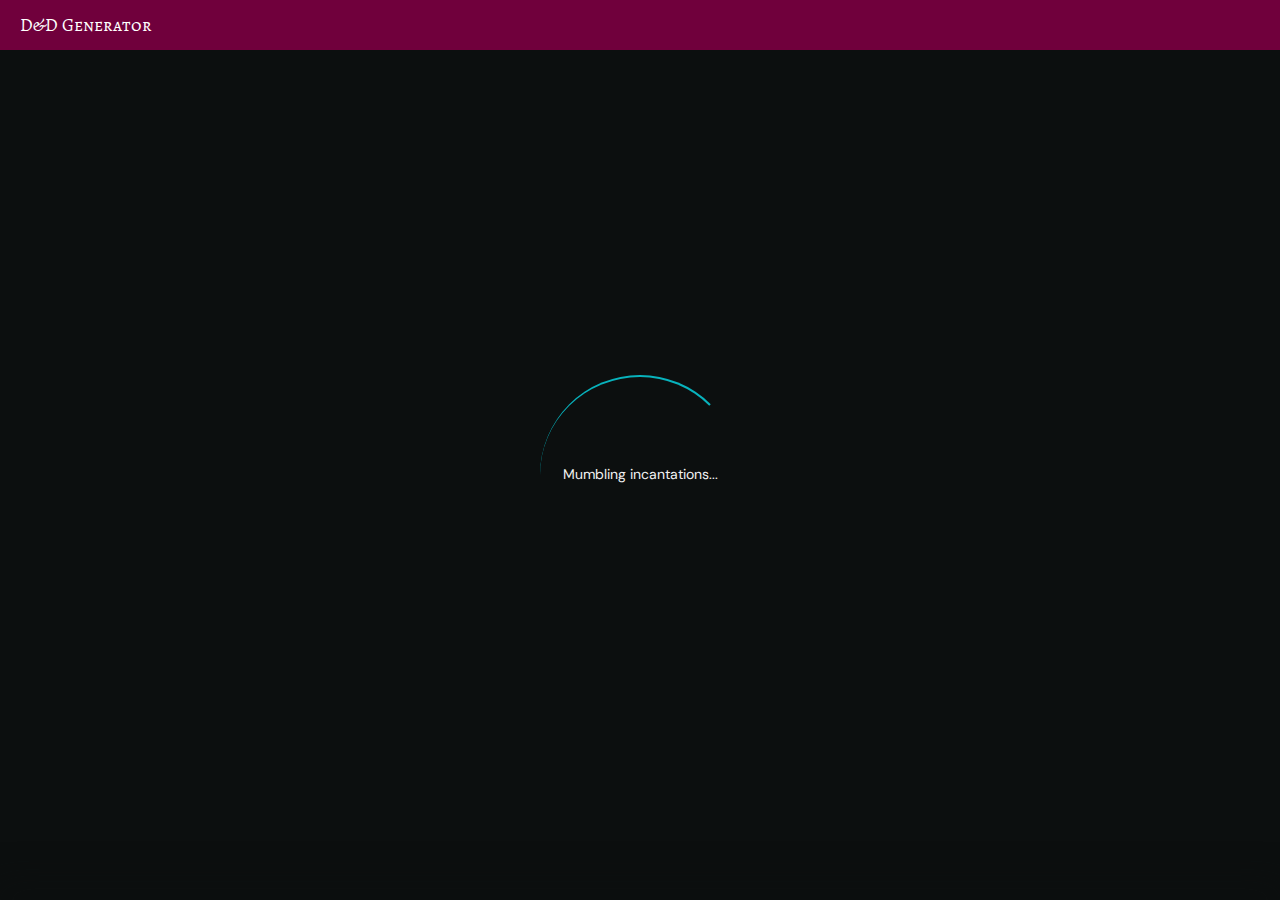
==== commit f584e76b: "bump css" ====
--- a/index.html
+++ b/index.html
@@ -6,8 +6,9 @@
 
         <link rel="preconnect" href="https://fonts.googleapis.com">
         <link rel="preconnect" href="https://fonts.gstatic.com" crossorigin>
-        <link rel="stylesheet" href="https://fonts.googleapis.com/css2?family=Tapestry&family=Varela&display=swap">
-        <link rel="stylesheet" href="./style.css">
+        <link href="https://fonts.googleapis.com/css2?family=Alegreya+SC:wght@700&family=DM+Sans:ital,wght@0,400;0,700;1,400;1,700&display=swap" rel="stylesheet">
+
+        <link rel="stylesheet" href="/style.css?v=2">
 
         <script async src="https://www.googletagmanager.com/gtag/js?id=G-QENH0RMNMR"></script>
         <script>
@@ -20,25 +21,35 @@
         </script>
     </head>
     <body data-layout="full">
+        <noscript>JavaScript must be enabled to run this app.</noscript>
 
-        <header data-no-print data-flex="justify-between items-center">
-            <h1><a href="/" data-action="navigate" data-target="dungeon">D&D Generator</a></h1>
+        <header data-flex="justify-between items-center" data-no-print>
+            <h1 data-logo>
+                <a href="/" data-action="navigate">
+                    D&D Generator
+                </a>
+            </h1>
+
             <nav id="nav" data-spacing="small"></nav>
         </header>
 
+        <menu id="toolbar" data-no-print></menu>
+
         <main id="content">
-            <p data-align="center" data-spacing>
-                Mumbling incantations...
-            </p>
+            <div data-spinner>
+                <p>Mumbling incantations...</p>
+            </div>
         </main>
 
         <aside data-no-print>
             <form id="knobs"></form>
         </aside>
 
-        <footer data-no-print data-flex="justify-between" id="footer"></footer>
+        <footer id="footer" data-no-print></footer>
 
-        <script src="./app/app.js" type="module"></script>
+        <div id="overlay" data-overlay></div>
+        <div id="toast" data-toast></div>
 
+        <script src="/app/app.js?v=1" type="module"></script>
     </body>
 </html>
--- a/style.css
+++ b/style.css
@@ -5,18 +5,21 @@
 
 :root {
     /* Type */
-    --font-default: 'Varela', monospace;
-    --font-logo: 'Tapestry', monospace;
-
+    --font-default: 'DM Sans', sans-serif;
+    --font-title: 'Alegreya SC', serif;
+
+    --font-size-tiny: 12px;
+    --font-size-small: 13px;
+    --font-size-default: 14px;
+    --font-size-subtitle: 18px;
     --font-size-title: 22px;
-    --font-size-subtitle: 18px;
-    --font-size-default: 14px;
-    --font-size-small: 13px;
-    --font-size-tiny: 12px;
+    --font-size-title-20: 46px;
+    --font-size-huge: 120px;
 
     --leading-default: 1.4rem;
     --leading-loose: 1.6rem;
     --leading-tight: 1.2rem;
+    --leading-none: 1;
 
     --button-font-size: 13px;
 
@@ -25,38 +28,44 @@
 
     /* Transitions */
     --transition-default: 500ms;
+    --transition-10: 1s;
+    --transition-20: 2s;
 
     /* Colors */
-    --color-action: #BF0252;
-    --color-action-active: #F2065F;
-    --color-secondary: #08B3BD;
+    --color-action: #bf0252;
+    --color-action-active: #f2065f;
+    --color-secondary: #08b3bd;
     --color-secondary-active: #04d4e0;
-    --color-error: #FF0000;
-    --color-success: #14c80f;
+    --color-error: #d90909;
+    --color-success: #1caaaa;
 
     --color-gray-0: #ffffff;
     --color-gray-10: #F2F2F2;
     --color-gray-12: #a3a3a3;
     --color-gray-15: #798282;
     --color-gray-20: #4f5252;
-    --color-gray-30: #3B3D3D;
+    --color-gray-30: #3b3d3d;
     --color-gray-35: #202121;
-    --color-gray-40: #0C0F0F;
+    --color-gray-40: #0c0f0f;
+    --color-gray-50: #000000;
 
     --text-color: var(--color-gray-10);
-    --link-color: #FF4289;
+    --link-color: #ff4289;
+    --nav-item-color: #870048;
+    --nav-item-active-color: var(--color-action-active);
 
     --bg-article: var(--color-gray-30);
     --bg-footer: var(--color-gray-30);
-    --bg-header: #70003C;
+    --bg-header: #70003c;
     --bg-sidebar: var(--color-gray-35);
+    --bg-toolbar: var(--color-gray-35);
     --bg: var(--color-gray-40);
 
     /* Spacing */
+    --spacing-small: 5px;
+    --spacing-medium: 10px;
     --spacing-default: 20px;
     --spacing-large: 40px;
-    --spacing-medium: 10px;
-    --spacing-small: 5px;
 
     /* UI */
     --sidebar-width: 220px;
@@ -85,9 +94,13 @@
     display: grid;
     height: 100%;
     margin: 0;
-    grid-template-areas: "header header" "left main" "footer footer";
+    grid-template-areas:
+        "header header"
+        "left toolbar"
+        "left main"
+        "footer footer";
     grid-template-columns: auto 1fr;
-    grid-template-rows: auto 1fr;
+    grid-template-rows: auto auto 1fr;
     -webkit-print-color-adjust: exact;
 }
 
@@ -117,29 +130,55 @@
     padding: var(--spacing-default);
 }
 
+body > menu {
+    grid-area: toolbar;
+    display: none; /* Disabled, was `flex` */
+    align-items: center;
+    justify-content: end;
+    list-style: none;
+    background: var(--bg-toolbar);
+    padding: var(--spacing-medium);
+    margin: var(--spacing-medium);
+    border-radius: var(--border-radius);
+}
+
+body > menu li {
+    padding: 0;
+}
+
+body > menu li + li {
+    margin-left: var(--spacing-medium);
+}
+
 body[data-layout="sidebar-expanded"] > aside {
     grid-area: left / main;
     width: 100%;
 }
 
-body[data-layout="full"] > aside {
-    display: none;
-}
-
+body[data-layout="full"] > aside,
+body[data-layout="full"] > menu,
+body[data-layout="slim"] > aside,
+body[data-layout="slim"] > menu,
+body[data-layout="sidebar-expanded"] > menu,
 body[data-layout="sidebar-expanded"] > main {
     display: none;
 }
 
+body[data-layout="slim"] > main {
+    max-width: 600px;
+    margin: auto;
+}
+
 body > footer {
+    display: flex;
+    justify-content: space-between;
     grid-area: footer;
     width: 100%;
-    position: fixed;
-    bottom: 0;
     background: var(--bg-footer);
     box-shadow: 0 0 40px 10px var(--color-gray-40);
     transform: translate3d(0, 100%, 0);
-    animation-delay: 3s;
-    animation-duration: 2s;
+    animation-delay: var(--transition-10);
+    animation-duration: var(--transition-20);
     animation-fill-mode: forwards;
     animation-name: slideUp;
 }
@@ -151,19 +190,17 @@
 
 /* Logo */
 
-h1 {
-    font-size: var(--font-size-title);
-    font-family: var(--font-logo);
+h1[data-logo] {
+    font-size: var(--font-size-subtitle);
     padding: 10px 20px;
     margin: 0;
-    font-variant: small-caps;
-}
-
-h1 a {
+}
+
+h1[data-logo] a {
     color: var(--color-gray-0);
 }
 
-h1 a:hover {
+h1[data-logo] a:hover {
     text-decoration: none;
 }
 
@@ -173,13 +210,39 @@
     color: var(--color-gray-0);
     display: flex;
     align-items: center;
-    margin: 10px;
-}
-
-body > header > nav [data-separator] {
+    margin: 0 var(--spacing-default);
+}
+
+nav [data-separator] {
     margin: 0 15px;
-    border-left: 1px solid var(--color-gray-0);
+    border-left: 1px solid var(--color-action);
     height: 15px;
+}
+
+nav a {
+    display: inline-flex;
+    align-items: center;
+    color: var(--color-gray-0);
+    background: var(--nav-item-color);
+    box-shadow: 0 0 5px 5px rgb(82 0 44 / 25%);
+    min-height: 30px;
+    padding: 0 10px;
+    border-radius: var(--border-radius);
+    opacity: 0;
+    animation-duration: 2s;
+    animation-fill-mode: forwards;
+    animation-name: fadeIn;
+    transition: background var(--transition-default);
+}
+
+nav a[data-active],
+nav a:hover {
+    background: var(--nav-item-active-color);
+    text-decoration: none;
+}
+
+nav a + a {
+    margin-left: 10px;
 }
 
 /* Sections */
@@ -193,6 +256,7 @@
 a {
     color: var(--link-color);
     text-decoration: none;
+    transition: background var(--transition-default);
 }
 
 a:hover,
@@ -209,6 +273,13 @@
     margin: 20px 0;
 }
 
+/* Images */
+
+img {
+    display: block;
+    max-width: 100%;
+}
+
 /* Articles */
 
 article {
@@ -224,22 +295,20 @@
     margin-bottom: var(--spacing-medium);
 }
 
-article article {
+article > section {
     border: 1px solid var(--color-gray-15);
-    border-radius: 0;
+    border-radius: var(--border-radius);
     padding: var(--spacing-medium);
     margin-bottom: var(--spacing-medium);
 }
 
-/* TODO rename data-info */
-article [data-info] {
+article [data-detail] {
     color: var(--color-gray-12);
 }
 
 /* Buttons */
 
-button,
-header nav a {
+button {
     cursor: pointer;
     border-radius: var(--border-radius);
     border: 0;
@@ -254,27 +323,18 @@
     transition: background var(--transition-default);
 }
 
-button:hover,
-button[data-active],
-header nav a[data-active],
-header nav a:hover {
+button:hover:not([disabled]),
+button[data-active] {
     background: var(--color-action-active);
     text-decoration: none;
 }
 
-header nav a:focus {
-    text-decoration: none;
-}
-
-header nav a {
-    opacity: 0;
-    animation-duration: 2s;
-    animation-fill-mode: forwards;
-    animation-name: fadeIn;
-}
-
-button[data-size="small"],
-header nav a {
+button[disabled] {
+    opacity: 0.25;
+    cursor: default;
+}
+
+button[data-size="small"] {
     min-height: 30px;
     padding: 0 20px;
 }
@@ -285,17 +345,13 @@
 
 button[data-info] {
     padding: 0;
-    width: 20px;
-    height: 18px;
-}
-
-button + button,
-header nav a + a {
-    margin-left: 10px;
-}
-
-button[data-action="accordion"] {
-    justify-content: left;
+    width: var(--spacing-default);
+    height: var(--spacing-default);
+    border-radius: var(--spacing-default);
+}
+
+button + button {
+    margin-left: var(--spacing-medium);
 }
 
 button[data-action="generate"] {
@@ -322,15 +378,27 @@
     transform: scale(1.5, 1.2) rotate(90deg);
 }
 
+/* Ready Buttons */
+
+a[data-ready],
 button[data-ready] {
     flex-direction: column;
     flex-grow: 0;
-    max-width: 360px;
-    max-height: 360px;
-    padding: var(--spacing-large);
-    background: var(--color-gray-35);
+    justify-content: center;
+    display: inline-flex;
+    color: var(--color-gray-0);
+    text-align: center;
+    max-width: none;
+    min-width: 300px;
+    min-height: 300px;
+    margin-bottom: 100px;
+    background:  var(--color-gray-35) radial-gradient(at 70% 40%, var(--color-gray-30) 10px, transparent);
+    transition: background var(--transition-10);
     border: 1px solid var(--color-gray-20);
-    border-radius: var(--spacing-default);
+    border-radius: var(--border-radius);
+    text-shadow: 0 0 10px var(--color-gray-0);
+    font-family: var(--font-title);
+    font-size: var(--font-size-title);
     opacity: 0;
     animation-delay: 500ms;
     animation-duration: 5s;
@@ -338,16 +406,14 @@
     animation-name: fadeIn;
 }
 
+a[data-ready]:hover,
 button[data-ready]:hover {
-    background: var(--color-gray-40);
-}
-
-button[data-ready] span {
-    text-shadow: 0 0 10px var(--color-gray-0);
-    font-size: var(--font-size-title);
-}
-
-button[data-ready] svg {
+    text-decoration: none;
+    background: var(--color-gray-50) radial-gradient(at 70% 40%, var(--color-gray-30) 10px, transparent);
+}
+
+a[data-ready] div,
+button[data-ready] div {
     pointer-events: none;
 }
 
@@ -378,14 +444,16 @@
     padding: 4px 20px;
 }
 
-/* TODO */
-/* fieldset > section > label { */
-fieldset > section > div {
+fieldset > div {
     padding: var(--spacing-default);
     display: block;
 }
 
-fieldset[data-collapsed="true"] > section {
+fieldset > div:last-child {
+    padding-bottom: var(--spacing-large);
+}
+
+fieldset[data-accordion="collapsed"] > div {
     display: none;
 }
 
@@ -488,38 +556,37 @@
     cursor: pointer;
 }
 
+input[data-error],
+select[data-error] {
+    border-color: var(--color-error);
+}
+
+input[type=range][data-error]::-webkit-slider-runnable-track {
+    background: var(--color-error);
+}
+
+input[type="rage"][data-error]::-moz-range-track {
+    background: var(--color-error);
+}
+
 /* Type */
 
-h1, h2, h3 {
+h1 {
+    font-family: var(--font-title);
+    font-size: var(--font-size-title-20);
+    line-height: var(--leading-none);
     font-weight: normal;
-}
-
-h1 {
+    margin: 0;
+}
+
+h2 {
+    font-family: var(--font-title);
     font-size: var(--font-size-title);
-    font-family: var(--font-logo);
-    margin: 0;
-}
-
-h2 {
-    font-size: var(--font-size-title);
-    margin: 0;
-}
-
-h3 {
-    font-size: var(--font-size-subtitle);
     margin: var(--spacing-default) 0 var(--spacing-medium) 0;
 }
 
-h3:first-child {
+h2:first-child {
     margin-top: 0;
-}
-
-h2[data-title="page"] {
-    font-family: var(--font-logo);
-    font-size: 60px;
-    line-height: 1em;
-    letter-spacing: 5px;
-    text-transform: uppercase;
 }
 
 p {
@@ -527,8 +594,20 @@
     margin: var(--spacing-medium) 0;
 }
 
+p + p {
+    margin-top: 0;
+}
+
 small {
     font-size: var(--font-size-small);
+}
+
+[data-font-size="title"] {
+    font-size: var(--font-size-title);
+}
+
+[data-font-size="huge"] {
+    font-size: var(--font-size-huge);
 }
 
 /* Lists */
@@ -536,7 +615,7 @@
 ul {
     line-height: var(--leading-loose);
     padding-left: var(--spacing-default);
-    margin: var(--spacing-default) 0;
+    margin: var(--spacing-medium) 0;
 }
 
 li {
@@ -562,6 +641,212 @@
 ul[data-flex] li span {
     font-size: var(--font-size-small);
     margin-left: var(--spacing-medium);
+}
+
+
+/* Alignment */
+
+[data-align="center"] {
+    text-align: center;
+}
+
+/* Errors */
+
+[data-error] {
+    color: var(--color-error);
+}
+
+/* Flex */
+
+[data-flex] {
+    display: flex;
+}
+
+[data-flex*="column"] {
+    flex-direction: column;
+}
+
+[data-flex*="items-center"] {
+    align-items: center;
+}
+
+[data-flex*="justify-between"] {
+    justify-content: space-between;
+}
+
+[data-flex*="justify-center"] {
+    justify-content: center;
+}
+
+[data-flex*="wrap"] {
+    flex-wrap: wrap;
+}
+
+/* Grid */
+
+[data-columns="2"] { columns: 2; }
+[data-columns="3"] { columns: 3; }
+[data-columns="4"] { columns: 4; }
+[data-columns="5"] { columns: 5; }
+
+[data-grid] {
+    display: grid;
+    grid-column-gap: var(--spacing-default);
+    grid-row-gap: var(--spacing-default);
+}
+
+[data-grid="2"] {
+    grid-template-columns: repeat(2, 1fr);
+}
+
+[data-grid="3"] {
+    grid-template-columns: repeat(3, 1fr);
+}
+
+/* Spacing */
+
+
+[data-spacing] {
+    --space: var(--spacing-default);
+}
+
+[data-spacing="default"] {
+    margin: var(--space);
+}
+
+[data-spacing="x"] {
+    margin-left: var(--space);
+    margin-right: var(--space);
+}
+
+[data-spacing="y"] {
+    margin-top: var(--space);
+    margin-bottom: var(--space);
+}
+
+[data-spacing="t"] {
+    margin-top: var(--space);
+}
+
+[data-spacing="r"] {
+    margin-top: var(--space);
+}
+
+[data-spacing="b"] {
+    margin-bottom: var(--space);
+}
+
+[data-spacing="l"] {
+    margin-bottom: var(--space);
+}
+
+[data-spacing-size="40"] {
+    --space: var(--spacing-large);
+}
+
+/* Text block */
+
+[data-text-block] {
+    max-width: 600px;
+    text-align: center;
+}
+
+/* Deprecated */
+
+[data-spacing="b-none"] {
+    margin-bottom: 0;
+}
+
+[data-spacing="medium"] {
+    margin: var(--spacing-medium);
+}
+
+[data-spacing*="y-medium"] {
+    margin-top: var(--spacing-medium);
+    margin-bottom: var(--spacing-medium);
+}
+
+[data-spacing*="b-medium"] {
+    margin-bottom: var(--spacing-medium);
+}
+
+[data-spacing*="x-small"] {
+    margin-left: var(--spacing-small);
+    margin-right: var(--spacing-small);
+}
+
+[data-spacing*="b-small"] {
+    margin-bottom: var(--spacing-small);
+}
+
+/* Spinner */
+
+[data-spinner] {
+    position: relative;
+    display: flex;
+    align-items: center;
+    justify-content: center;
+    text-align: center;
+    width: 200px;
+    height: 200px;
+}
+
+[data-spinner]:after {
+    content: '';
+    box-sizing: border-box;
+    position: absolute;
+    width: 100%;
+    height: 100%;
+    border-radius: 50%;
+    border-top: 2px solid var(--color-secondary);
+    border-right: 2px solid transparent;
+    animation: spin var(--transition-10) linear infinite;
+}
+
+/* Overlay */
+
+[data-overlay] {
+    display: none;
+    position: absolute;
+    inset: 0;
+    background: rgb(0 0 0 / 0.5);
+}
+
+[data-overlay="visible"] {
+    display: flex;
+}
+
+/* Toast */
+
+[data-toast] {
+    display: none;
+    opacity: 0;
+    position: absolute;
+    top: var(--spacing-large);
+    left: 50%;
+    text-align: center;
+    max-width: 240px;
+    padding: var(--spacing-small) var(--spacing-default);
+    background: var(--color-success);
+    color: var(--color-gray-0);
+    border-radius: var(--border-radius);
+}
+
+[data-toast="error"] {
+    background: var(--color-error);
+}
+
+[data-toast][data-visible] {
+    display: block;
+    animation-duration: var(--transition-20);
+    animation-fill-mode: forwards;
+    animation-name: slideDown, fadeIn;
+}
+
+[data-toast][data-visible="exit"] {
+    animation-duration: var(--transition-20);
+    animation-fill-mode: forwards;
+    animation-name: fadeOut;
 }
 
 /* Unit */
@@ -593,110 +878,9 @@
     border-left: 3px solid var(--color-error);
 }
 
-/* Alignment */
-
-[data-align="center"] {
-    text-align: center;
-}
-
-/* Errors */
-
-[data-error] {
-    color: var(--color-error);
-}
-
-/* Flex */
-
-[data-flex] {
-    display: flex;
-}
-
-[data-flex*="column"] {
-    flex-direction: column;
-}
-
-[data-flex*="items-center"] {
-    align-items: center;
-}
-
-[data-flex*="justify-between"] {
-    justify-content: space-between;
-}
-
-[data-flex*="justify-center"] {
-    justify-content: center;
-}
-
-[data-flex*="wrap"] {
-    flex-wrap: wrap;
-}
-
-/* Grid */
-
-[data-columns="2"] { columns: 2; }
-[data-columns="3"] { columns: 3; }
-[data-columns="4"] { columns: 4; }
-[data-columns="5"] { columns: 5; }
-
-[data-grid] {
-    display: grid;
-    grid-column-gap: 20px;
-    grid-row-gap: 20px;
-}
-
-[data-grid="2"] {
-    grid-template-columns: repeat(2, 1fr);
-}
-
-[data-grid="3"] {
-    grid-template-columns: repeat(3, 1fr);
-}
-
-/* Spacing */
-
-[data-spacing="default"] {
-    margin: var(--spacing-default);
-}
-
-[data-spacing="x"] {
-    margin-left: var(--spacing-default);
-    margin-right: var(--spacing-default);
-}
-
-[data-spacing="y"] {
-    margin-top: var(--spacing-default);
-    margin-bottom: var(--spacing-default);
-}
-
-[data-spacing="b"] {
-    margin-bottom: var(--spacing-default);
-}
-
-[data-spacing="medium"] {
-    margin: var(--spacing-medium);
-}
-
-[data-spacing*="y-medium"] {
-    margin-top: var(--spacing-medium);
-    margin-bottom: var(--spacing-medium);
-}
-
-[data-spacing*="b-medium"] {
-    margin-bottom: var(--spacing-medium);
-}
-
-[data-spacing*="x-small"] {
-    margin-left: var(--spacing-small);
-    margin-right: var(--spacing-small);
-}
-
-[data-spacing*="b-small"] {
-    margin-bottom: var(--spacing-small);
-}
-
 /* Print */
-/* TODO print needs to negate dark mode? */
-
+/* TODO print needs to negate dark mode, or provide a print feature */
+/* Reverse behavior, make everything except `<main>` no print */
 @media print {
     [data-no-print] {
         display: none;
@@ -715,6 +899,16 @@
     }
 }
 
+@keyframes fadeOut {
+    from {
+        opacity: 1;
+    }
+
+    to {
+        opacity: 0;
+    }
+}
+
 @keyframes slideIn {
     from {
         transform: translate3d(-100%, 0, 0);
@@ -725,6 +919,16 @@
     }
 }
 
+@keyframes slideDown {
+    from {
+      transform: translate3d(0, -100%, 0);
+    }
+
+    to {
+        transform: translate3d(0, 0, 0);
+    }
+}
+
 @keyframes slideUp {
     from {
       transform: translate3d(0, 100%, 0);
@@ -733,4 +937,8 @@
     to {
         transform: translate3d(0, 0, 0);
     }
-}+}
+
+@keyframes spin {
+    to { transform: rotate(360deg); }
+}
